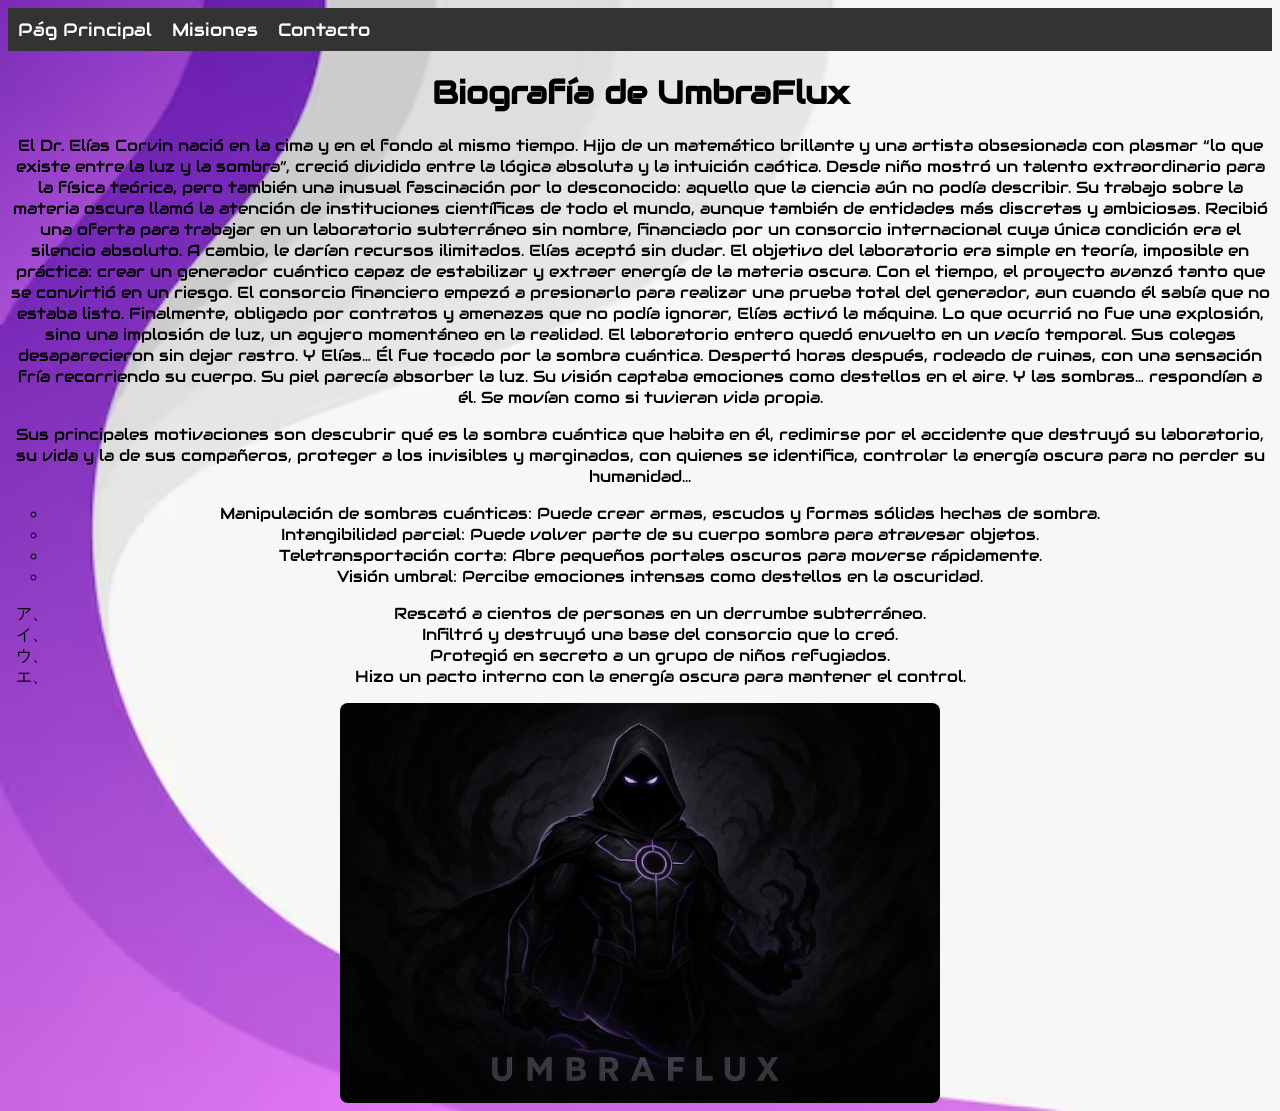
==== biografia.html @ 1a6245ba "Add files via upload" ====
<!DOCTYPE html>
<html lang="es">
    <head>
        <link rel="stylesheet" href="https://fonts.googleapis.com/css?family=Audiowide">
        <link rel="stylesheet" href="styles.css">
        <link rel="icon" type="image/x-icon" href="3.png">
        <meta charset="UTF-8">
    </head>
    <body>
        <nav>
            <ul>
             <li><a href="index.html">Pág Principal</a></li>
             <li><a href="misiones.html">Misiones</a></li>
             <li><a href="contacto.html">Contacto</a></li>
           </ul>
         </nav>
        <h1>Biografía de UmbraFlux</h1>
        <p> El Dr. Elías Corvin nació en la cima y en el fondo al mismo tiempo. 
            Hijo de un matemático brillante y una artista obsesionada con plasmar “lo que existe entre la luz y la sombra”, creció dividido entre la lógica absoluta y la intuición caótica.
            Desde niño mostró un talento extraordinario para la física teórica, pero también una inusual fascinación por lo desconocido: aquello que la ciencia aún no podía describir.
            Su trabajo sobre la materia oscura llamó la atención de instituciones científicas de todo el mundo, aunque también de entidades más discretas y ambiciosas.
            Recibió una oferta para trabajar en un laboratorio subterráneo sin nombre, financiado por un consorcio internacional cuya única condición era el silencio absoluto.
            A cambio, le darían recursos ilimitados.
            Elías aceptó sin dudar.
            El objetivo del laboratorio era simple en teoría, imposible en práctica:
            crear un generador cuántico capaz de estabilizar y extraer energía de la materia oscura.
            Con el tiempo, el proyecto avanzó tanto que se convirtió en un riesgo.
            El consorcio financiero empezó a presionarlo para realizar una prueba total del generador, aun cuando él sabía que no estaba listo.
            Finalmente, obligado por contratos y amenazas que no podía ignorar, Elías activó la máquina.
            Lo que ocurrió no fue una explosión, sino una implosión de luz, un agujero momentáneo en la realidad. El laboratorio entero quedó envuelto en un vacío temporal. Sus colegas desaparecieron sin dejar rastro. Y Elías…
            Él fue tocado por la sombra cuántica.
            Despertó horas después, rodeado de ruinas, con una sensación fría recorriendo su cuerpo. 
            Su piel parecía absorber la luz. 
            Su visión captaba emociones como destellos en el aire. 
            Y las sombras… respondían a él.
            Se movían como si tuvieran vida propia.</p>
    <p>Sus principales motivaciones son descubrir qué es la sombra cuántica que habita en él, redimirse por el accidente que destruyó su laboratorio, su vida y la de sus compañeros,
        proteger a los invisibles y marginados, con quienes se identifica, controlar la energía oscura para no perder su humanidad...</p>
        <ul>
            <li>Manipulación de sombras cuánticas: Puede crear armas, escudos y formas sólidas hechas de sombra.</li>
            <li>Intangibilidad parcial: Puede volver parte de su cuerpo sombra para atravesar objetos.</li>
            <li>Teletransportación corta: Abre pequeños portales oscuros para moverse rápidamente.</li>
            <li>Visión umbral: Percibe emociones intensas como destellos en la oscuridad.</li>
        </ul>
        <ol>
            <li>Rescató a cientos de personas en un derrumbe subterráneo.</li>
            <li>Infiltró y destruyó una base del consorcio que lo creó.</li>
            <li>Protegió en secreto a un grupo de niños refugiados.</li>
            <li>Hizo un pacto interno con la energía oscura para mantener el control.</li>
        </ol>
        <img src="2.png" alt="personaje"  width="600px" height="400px">
    </body>
</html>
---- styles.css ----
body {
  font-size: 16px;
  background-image: url(1.avif);
  background-size: cover;      
  background-repeat: no-repeat;
  font-family: "Audiowide", sans-serif;
}
h1 {
  color: rgb(0, 0, 0);
  text-align: center;
}
h2{
  color: rgb(255, 255, 255);
  text-align: center;
}
p{
  color: rgb(0, 0, 0);
  text-align: center;

}
nav {
    background-color: #333;
    padding: 10px;
  }
  
  nav ul {
    list-style: none;
    margin: 0;
    padding: 0;
    display: flex; 
    gap: 20px;
  }
  
  nav a {
    color: rgb(255, 255, 255);
    text-decoration: none;
    font-size: 18px;
  }
  
  nav a:hover {
    text-decoration: underline;
  }
  img{
    display: block;
  margin-left: auto;
  margin-right: auto;
  border-radius: 8px;
  }
ul{
  text-align: center;
  list-style-type: circle;
}
ol{
  text-align: center;
  list-style: katakana;
}
table, td, th{
  margin-left: auto;
  margin-right: auto;
  text-align: center;
  border-style:double;
  background-color: blueviolet;
  color: rgb(255, 255, 255);
}
td, th{
padding: 10px;
}
tr:hover {background-color: black;}
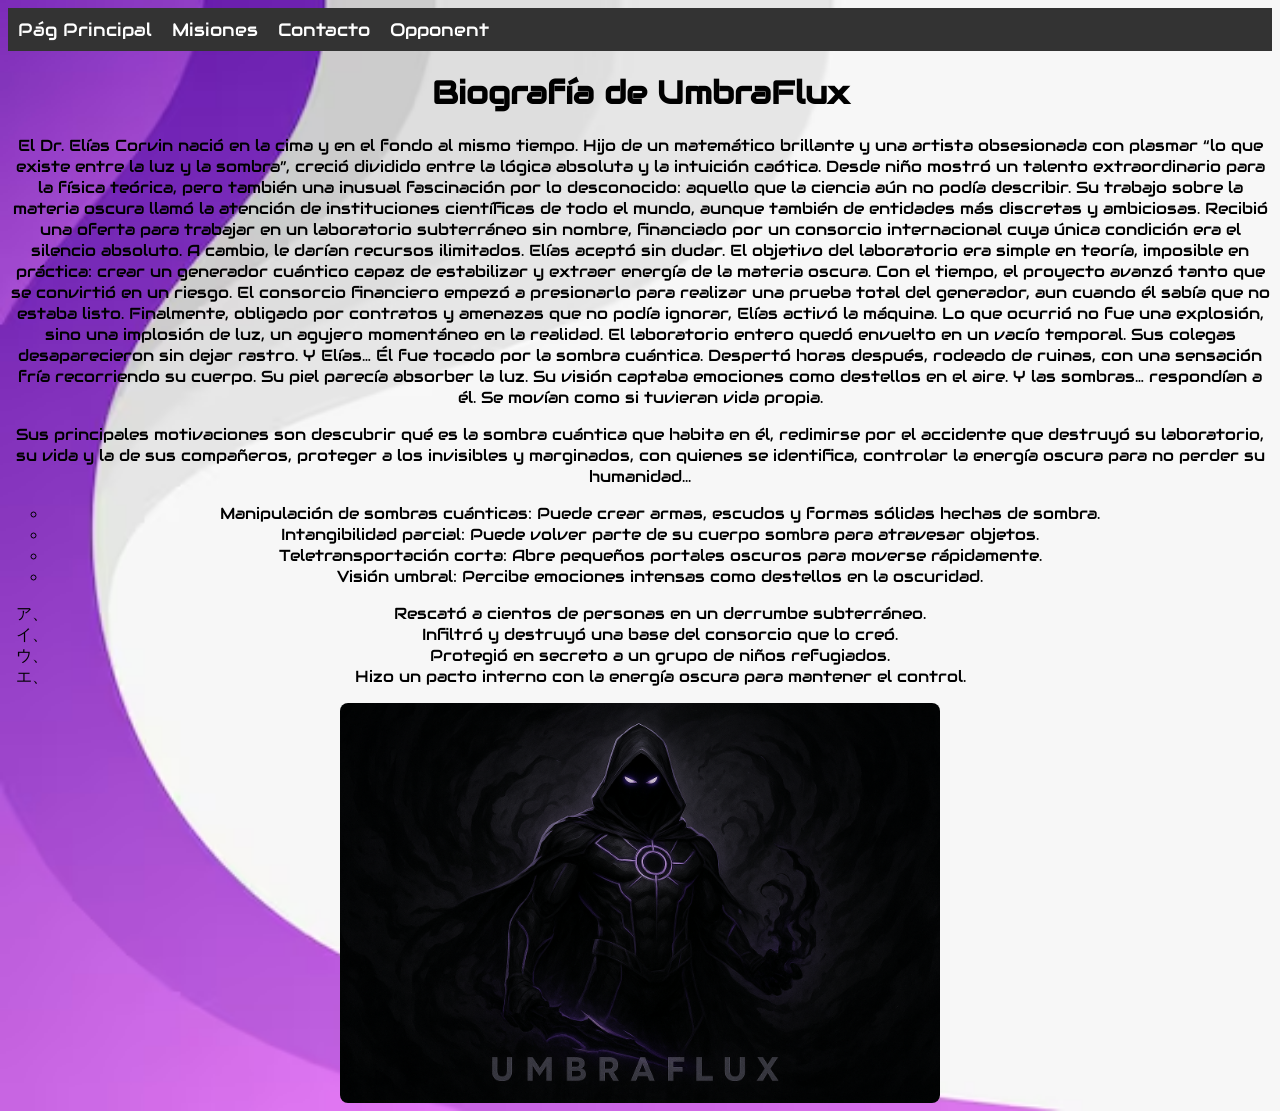
==== commit 7e42a403: "Add files via upload" ====
--- a/biografia.html
+++ b/biografia.html
@@ -1,6 +1,7 @@
 <!DOCTYPE html>
 <html lang="es">
     <head>
+        <title>Biografía UmbraFlux</title>
         <link rel="stylesheet" href="https://fonts.googleapis.com/css?family=Audiowide">
         <link rel="stylesheet" href="styles.css">
         <link rel="icon" type="image/x-icon" href="3.png">
@@ -12,6 +13,7 @@
              <li><a href="index.html">Pág Principal</a></li>
              <li><a href="misiones.html">Misiones</a></li>
              <li><a href="contacto.html">Contacto</a></li>
+             <li><a href="opponent.html">Opponent</a></li>
            </ul>
          </nav>
         <h1>Biografía de UmbraFlux</h1>
